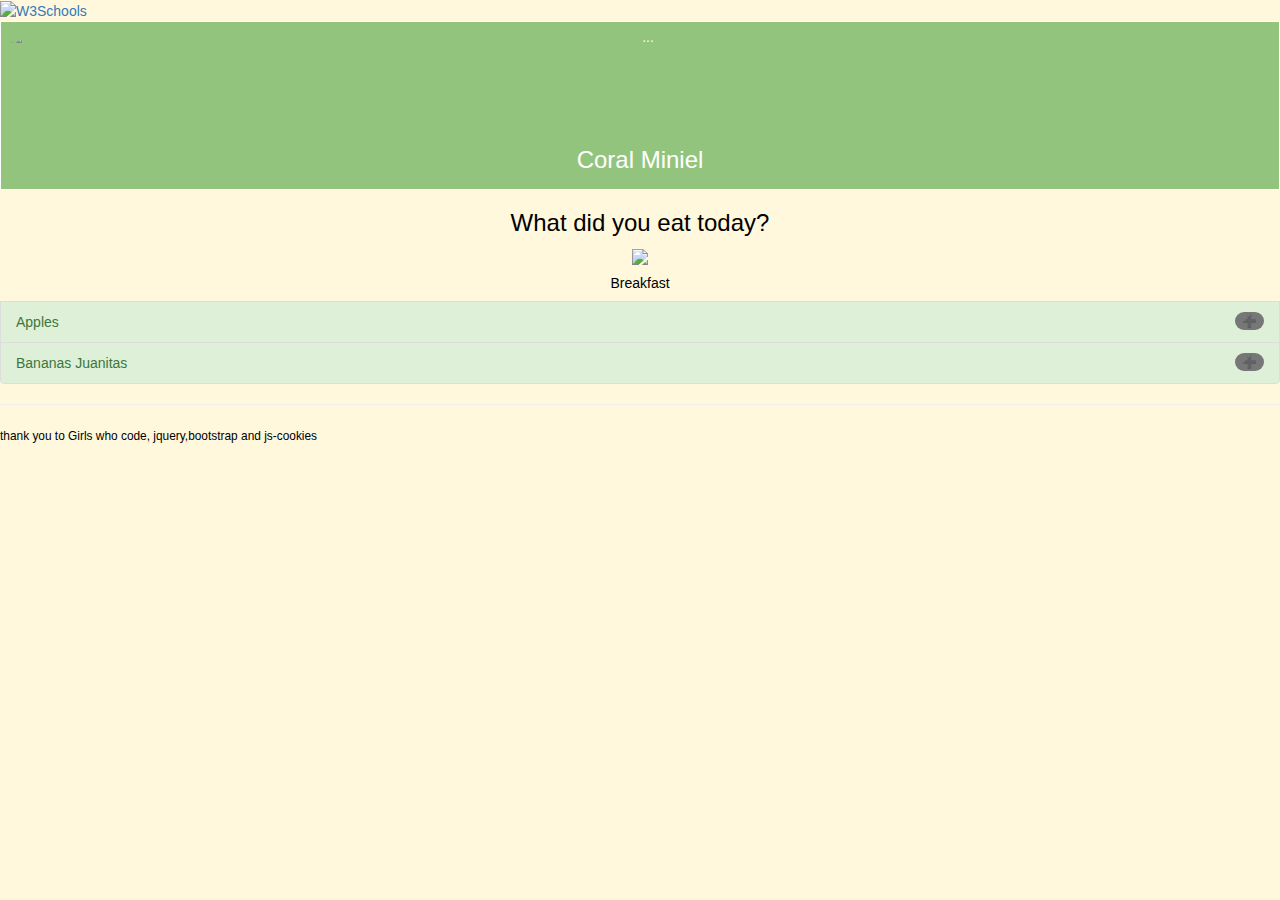
==== breakfast.html @ d23daa28 "almost final" ====
<!DOCTYPE html>
<html>

<head>
    <meta name="viewport" content="width=device-width, initial-scale=1">
    <link rel="stylesheet" href="style.css">
    <link rel="javascript" href="function.js">
    <meta name="viewport" content="width=device-width, initial-scale=1">

    <!--Bootystrap oh yea ;)--->
    <meta charset="utf-8">
    <meta name="viewport" content="width=device-width, initial-scale=1">
    <link rel="stylesheet" href="https://maxcdn.bootstrapcdn.com/bootstrap/3.4.0/css/bootstrap.min.css">
    <script src="https://ajax.googleapis.com/ajax/libs/jquery/3.4.1/jquery.min.js"></script>
    <script src="https://maxcdn.bootstrapcdn.com/bootstrap/3.4.0/js/bootstrap.min.js"></script>
    <link rel="stylesheet" type="text/css" href="style.css">
    <script src="https://ajax.googleapis.com/ajax/libs/jquery/3.4.1/jquery.min.js"></script>
    <script src="https://cdn.jsdelivr.net/npm/js-cookie@2/src/js.cookie.min.js"></script>


</head>

<body id="how-to-color" class="white-text">
  <a href="menu.html">
 <img border="0" alt="W3Schools" src="https://www.searchpng.com/wp-content/uploads/2019/02/Back-Arrow-Icon-PNG.png" width="100" height="100" id=barrow>

    <div id="profile-div">
      <center><img id="profile" class="media-object " src="https://images.unsplash.com/photo-1542103749-8ef59b94f47e?ixlib=rb-1.2.1&ixid=eyJhcHBfaWQiOjEyMDd9&auto=format&fit=crop&w=750&q=80" alt="...">
<h3>Coral Miniel</h3>
    </center>
    </div>

<h3 class="text-center black">
What did you eat today?
</h3>

<center><img id="bowl" src="https://images.unsplash.com/photo-1558828331-868150f235a7?ixlib=rb-1.2.1&ixid=eyJhcHBfaWQiOjEyMDd9&auto=format&fit=crop&w=1500&q=80">
</center>
<h5 class="black text-center">Breakfast</h5>

<ul class="list-group">
<!-- first thingy -->

  <a id="apple" class="list-group-item list-group-item-success">
    <span class="badge badge-success">➕</span>
    Apples
  </a>
  <!-- second thingy -->
  <a id="bananas" class="list-group-item list-group-item-success">
    <span class="badge badge-success">➕</span>
    Bananas Juanitas
  </a>
</ul>

<hr>
<small class="black">thank you to Girls who code, jquery,bootstrap and js-cookies</small>

    </div>
</div>
<script type="text/javascript">
  $( document ).ready(function() {
        $("#bananas").click(function(){
            var points = Cookies.get('points')

            Cookies.set('points', parseInt(points)  +  20);
            alert("you got 20 points")
        });

        $("#apples").click(function(){
            var points = Cookies.get('points').

            Cookies.set('points',parseInt(points) +  10);
            alert("you got 10 points")
        });

    // $("#points").text(Cookies.get('points'));
  });


</script>

</body>

</html>
---- style.css ----
/* styles for welcome */
/* Bordered form */
.start{

}
form {
  border: 3px solid #f1f1f1;
} /* Full-width inputs */
input[type=text], input[type=password] {
  width: 100%;
  padding: 12px 20px;
  margin: 8px 0;
  display: inline-block;
  border: 1px solid #ccc;
  box-sizing: border-box;
} /* Set a style for all buttons */
button {
  background-color: #4CAF50;
  color: white;
  padding: 14px 20px;
  margin: 8px 0;
  border: none;
  cursor: pointer;
  width: 100%;
}/* Add a hover effect for buttons */
button:hover {
  opacity: 0.8;
}
/* Extra style for the cancel button (red) */
.cancelbtn {
  width: auto;
  padding: 10px 18px;
  background-color: #f44336;
}
/* Center the avatar image inside this container */
.imgcontainer {
  text-align: center;
  margin: 24px 0 12px 0;
}

/* Avatar image */
img.avatar {
  width: 40%;
  border-radius: 50%;
}
/* Add padding to containers */
.container {
  padding: 16px;
}
/* The "Forgot password" text */
span.psw {
  float: right;
  padding-top: 16px;
}
/* Change styles for span and cancel button on extra small screens */
@media screen and (max-width: 300px) {
  span.psw {
    display: block;
    float: none;
  }
  .cancelbtn {
    width: 100%;
  }
}
/* styles for login*/
#class.container{
    style="background-color:#f1f1f1"
}


/* styles for sign in*/

/* styles for get started*/

/* styles for how it works*/
#money{
  text-align: center;
}


/* styles for main */
#background{
}


}
#back{
background-color:#d9ead3ff;
}
.rectangle {
 height: 50px;
 width: 100px;
 background-color: #555;
 align-self: center;
}



}
#logout{
  position: absolute;
    bottom: 8px;
    right: 16px;
    font-size: 18px;

}
#skip{
  position: absolute;
    bottom: 8px;
    right: 16px;
    font-size: 18px;
}

#redeem{
  position: absolute;
    top: 8px;
    right: 16px;
    font-size: 18px;

}

#img{
 max-width: 67%;
 height;auto;
}

#imageUpload
{
    display: none;
}

#profileImage
{
    cursor: pointer;
}

#profile-container {
    width: 150px;
    height: 150px;
    overflow: hidden;
    -webkit-border-radius: 50%;
    -moz-border-radius: 50%;
    -ms-border-radius: 50%;
    -o-border-radius: 50%;
    border-radius: 50%;
}

#profile-container img {
    width: 150px;
    height: 150px;
}

#cards{
 position: relative;
 left:150px;
 text-align: center;

}
#photo{
position:absolute;
left:900px;
top: 65%;
max-width: 300px;
max-height: 300px;
}
#username{
 position: absolute;
   left: 0;
   top: 50%;
   width: 100%;
   text-align: center;
   font-size: 18px;
}
.glass{
 margin: 350px;
background-color: #ffffff;

opacity: 0.6;
filter: alpha(opacity=60);
}


/* styles for breakfast */
#bg2{
  /*background: url(breakfast.png); */

}
* {box-sizing: border-box;}

body {
  margin: 0;
  font-family: Arial, Helvetica, sans-serif;
}



.topnav a {
  float: left;
  display: block;
  color: black;
  text-align: center;
  padding: 14px 16px;
  text-decoration: none;
  font-size: 17px;
}

.topnav a:hover {
  background-color: #ddd;
  color: black;
}

.topnav a.active {
  background-color: #2196F3;
  color: white;
}

.topnav .search-container {
  float: left;
  position: absolute;
  left: 0;
 top: 50%;
 width: 100%;

}

.topnav input[type=text] {
  padding: 6px;
  margin-top: 8px;
  font-size: 17px;
  border: none;
}

.topnav .search-container button {
  float: right;
  padding: 6px;
  margin-top: 8px;
  margin-right: 16px;
  background: #ddd;
  font-size: 17px;
  border: none;
  cursor: pointer;
}

.topnav .search-container button:hover {
  background: #ccc;
}

@media screen and (max-width: 600px) {
  .topnav .search-container {
    float: none;
  }
  .topnav a, .topnav input[type=text], .topnav .search-container button {
    float: none;
    display: block;
    text-align: left;
    width: 100%;
    margin: 0;
    padding: 14px;
  }
  .topnav input[type=text] {
    border: 1px solid #ccc;
  }
}

/* styles for lunch */

/* styles for dinner*/

/* styles for reclaim */

#how-to-color{
  background-color: #FFF8DC;
}
.floot-right-boy{
  float: right;
}
.white-text{
  color: white;
}

#profile{
  width: auto;
  height: 100px;
  border-radius: 20%;
  border: 2px;
}
#profile-div{
  width: auto;
  border: 1px solid white;
  padding: 5px;
  background-color: #93c47dff;
  color: white;
  margin: 0px;
}
.box-boi{
      width: auto;
      border: 2px solid white;
      padding: 10px;
      background-color: #38761dff;
      color: white;
      margin: 0px;
}

.box-boi-2{
      width: auto;
      margin-left: 30px;
      margin-right: 30px;
      border-radius: 10px;
      padding: 10px;
      background-color: green;
      margin: 10px;
      color: white;
      box-shadow: 5px 5px;
      border: 2px solid black;
}

.black{
  color: black;
}

#bowl{
  width: auto;
  height: 100px;
}

#barow{
  position: absolute;
    top: 8px;
    left: 16px;

}
---- style.css ----
/* styles for welcome */
/* Bordered form */
.start{

}
form {
  border: 3px solid #f1f1f1;
} /* Full-width inputs */
input[type=text], input[type=password] {
  width: 100%;
  padding: 12px 20px;
  margin: 8px 0;
  display: inline-block;
  border: 1px solid #ccc;
  box-sizing: border-box;
} /* Set a style for all buttons */
button {
  background-color: #4CAF50;
  color: white;
  padding: 14px 20px;
  margin: 8px 0;
  border: none;
  cursor: pointer;
  width: 100%;
}/* Add a hover effect for buttons */
button:hover {
  opacity: 0.8;
}
/* Extra style for the cancel button (red) */
.cancelbtn {
  width: auto;
  padding: 10px 18px;
  background-color: #f44336;
}
/* Center the avatar image inside this container */
.imgcontainer {
  text-align: center;
  margin: 24px 0 12px 0;
}

/* Avatar image */
img.avatar {
  width: 40%;
  border-radius: 50%;
}
/* Add padding to containers */
.container {
  padding: 16px;
}
/* The "Forgot password" text */
span.psw {
  float: right;
  padding-top: 16px;
}
/* Change styles for span and cancel button on extra small screens */
@media screen and (max-width: 300px) {
  span.psw {
    display: block;
    float: none;
  }
  .cancelbtn {
    width: 100%;
  }
}
/* styles for login*/
#class.container{
    style="background-color:#f1f1f1"
}


/* styles for sign in*/

/* styles for get started*/

/* styles for how it works*/
#money{
  text-align: center;
}


/* styles for main */
#background{
}


}
#back{
background-color:#d9ead3ff;
}
.rectangle {
 height: 50px;
 width: 100px;
 background-color: #555;
 align-self: center;
}



}
#logout{
  position: absolute;
    bottom: 8px;
    right: 16px;
    font-size: 18px;

}
#skip{
  position: absolute;
    bottom: 8px;
    right: 16px;
    font-size: 18px;
}

#redeem{
  position: absolute;
    top: 8px;
    right: 16px;
    font-size: 18px;

}

#img{
 max-width: 67%;
 height;auto;
}

#imageUpload
{
    display: none;
}

#profileImage
{
    cursor: pointer;
}

#profile-container {
    width: 150px;
    height: 150px;
    overflow: hidden;
    -webkit-border-radius: 50%;
    -moz-border-radius: 50%;
    -ms-border-radius: 50%;
    -o-border-radius: 50%;
    border-radius: 50%;
}

#profile-container img {
    width: 150px;
    height: 150px;
}

#cards{
 position: relative;
 left:150px;
 text-align: center;

}
#photo{
position:absolute;
left:900px;
top: 65%;
max-width: 300px;
max-height: 300px;
}
#username{
 position: absolute;
   left: 0;
   top: 50%;
   width: 100%;
   text-align: center;
   font-size: 18px;
}
.glass{
 margin: 350px;
background-color: #ffffff;

opacity: 0.6;
filter: alpha(opacity=60);
}


/* styles for breakfast */
#bg2{
  /*background: url(breakfast.png); */

}
* {box-sizing: border-box;}

body {
  margin: 0;
  font-family: Arial, Helvetica, sans-serif;
}



.topnav a {
  float: left;
  display: block;
  color: black;
  text-align: center;
  padding: 14px 16px;
  text-decoration: none;
  font-size: 17px;
}

.topnav a:hover {
  background-color: #ddd;
  color: black;
}

.topnav a.active {
  background-color: #2196F3;
  color: white;
}

.topnav .search-container {
  float: left;
  position: absolute;
  left: 0;
 top: 50%;
 width: 100%;

}

.topnav input[type=text] {
  padding: 6px;
  margin-top: 8px;
  font-size: 17px;
  border: none;
}

.topnav .search-container button {
  float: right;
  padding: 6px;
  margin-top: 8px;
  margin-right: 16px;
  background: #ddd;
  font-size: 17px;
  border: none;
  cursor: pointer;
}

.topnav .search-container button:hover {
  background: #ccc;
}

@media screen and (max-width: 600px) {
  .topnav .search-container {
    float: none;
  }
  .topnav a, .topnav input[type=text], .topnav .search-container button {
    float: none;
    display: block;
    text-align: left;
    width: 100%;
    margin: 0;
    padding: 14px;
  }
  .topnav input[type=text] {
    border: 1px solid #ccc;
  }
}

/* styles for lunch */

/* styles for dinner*/

/* styles for reclaim */

#how-to-color{
  background-color: #FFF8DC;
}
.floot-right-boy{
  float: right;
}
.white-text{
  color: white;
}

#profile{
  width: auto;
  height: 100px;
  border-radius: 20%;
  border: 2px;
}
#profile-div{
  width: auto;
  border: 1px solid white;
  padding: 5px;
  background-color: #93c47dff;
  color: white;
  margin: 0px;
}
.box-boi{
      width: auto;
      border: 2px solid white;
      padding: 10px;
      background-color: #38761dff;
      color: white;
      margin: 0px;
}

.box-boi-2{
      width: auto;
      margin-left: 30px;
      margin-right: 30px;
      border-radius: 10px;
      padding: 10px;
      background-color: green;
      margin: 10px;
      color: white;
      box-shadow: 5px 5px;
      border: 2px solid black;
}

.black{
  color: black;
}

#bowl{
  width: auto;
  height: 100px;
}

#barow{
  position: absolute;
    top: 8px;
    left: 16px;

}
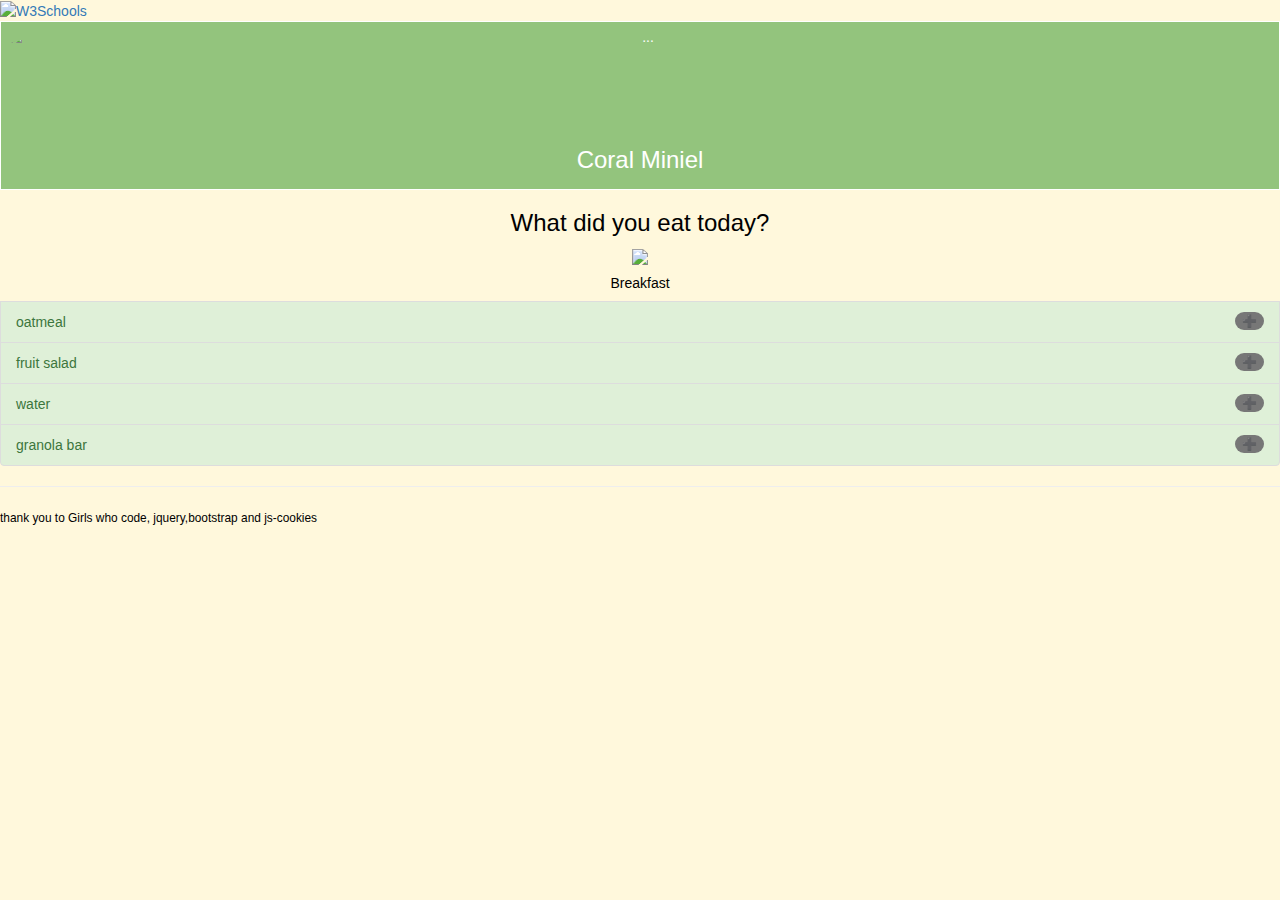
==== commit 32cffe74: "Add files via upload" ====
--- a/breakfast.html
+++ b/breakfast.html
@@ -43,12 +43,20 @@
 
   <a id="apple" class="list-group-item list-group-item-success">
     <span class="badge badge-success">➕</span>
-    Apples
+    oatmeal
   </a>
   <!-- second thingy -->
   <a id="bananas" class="list-group-item list-group-item-success">
     <span class="badge badge-success">➕</span>
-    Bananas Juanitas
+    fruit salad
+  </a>
+  <a id="bananas" class="list-group-item list-group-item-success">
+    <span class="badge badge-success">➕</span>
+    water
+  </a>
+  <a id="apple" class="list-group-item list-group-item-success">
+    <span class="badge badge-success">➕</span>
+    granola bar
   </a>
 </ul>
 
@@ -59,18 +67,18 @@
 </div>
 <script type="text/javascript">
   $( document ).ready(function() {
-        $("#bananas").click(function(){
+        $("#oatmeal").click(function(){
             var points = Cookies.get('points')
 
-            Cookies.set('points', parseInt(points)  +  20);
-            alert("you got 20 points")
+            Cookies.set('points', parseInt(points)  +  200);
+            alert("you got 200 points")
         });
 
-        $("#apples").click(function(){
+        $("#apple").click(function(){
             var points = Cookies.get('points').
 
-            Cookies.set('points',parseInt(points) +  10);
-            alert("you got 10 points")
+            Cookies.set('points',parseInt(points) +  150);
+            alert("you got 150 points")
         });
 
     // $("#points").text(Cookies.get('points'));
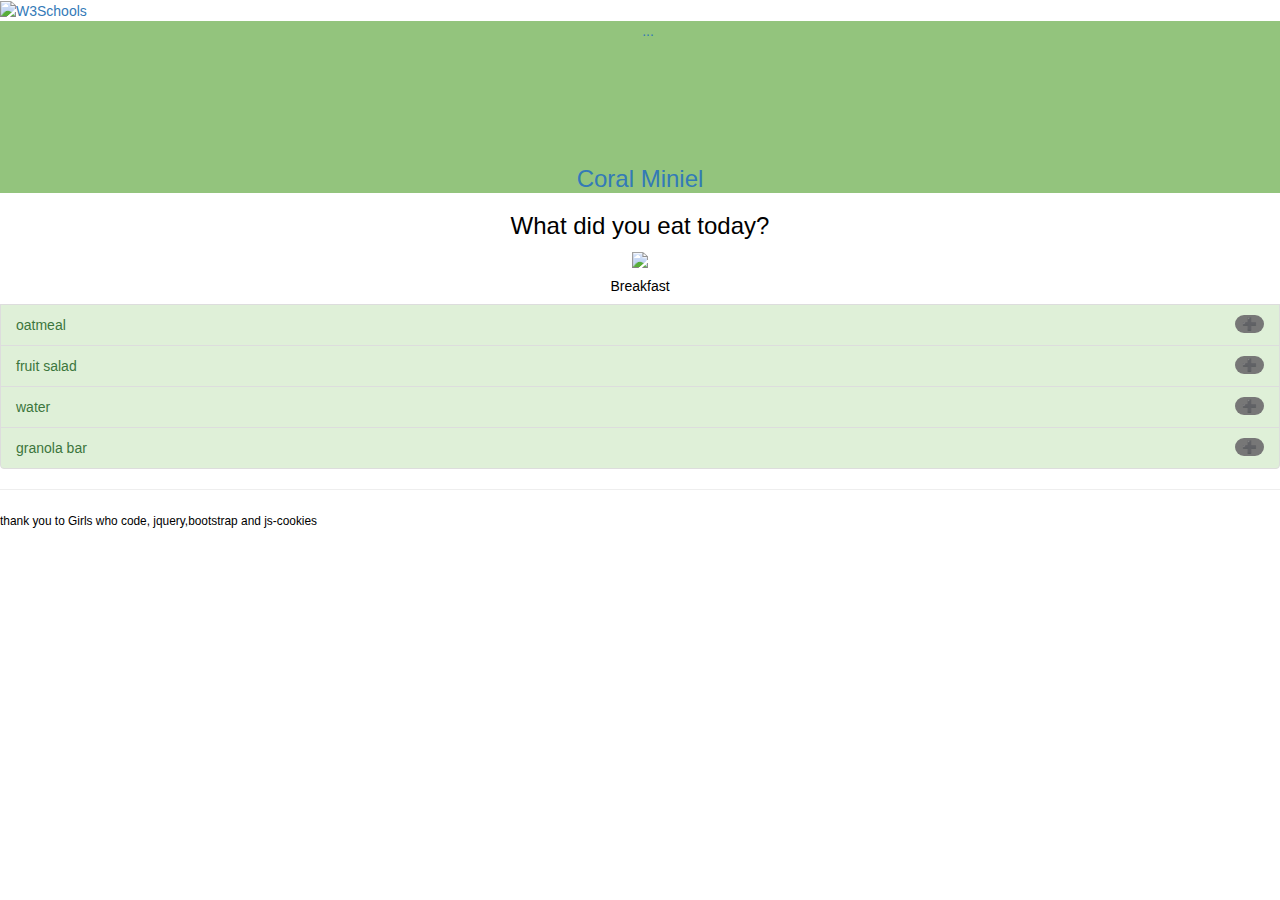
==== commit 61a84b05: "almostfinal" ====
--- a/breakfast.html
+++ b/breakfast.html
@@ -34,7 +34,7 @@
 What did you eat today?
 </h3>
 
-<center><img id="bowl" src="https://images.unsplash.com/photo-1558828331-868150f235a7?ixlib=rb-1.2.1&ixid=eyJhcHBfaWQiOjEyMDd9&auto=format&fit=crop&w=1500&q=80">
+<center><img id="bowl" src="bowl.png">
 </center>
 <h5 class="black text-center">Breakfast</h5>
 
--- a/style.css
+++ b/style.css
@@ -1,4 +1,40 @@
 /* styles for welcome */
+#brocoli{
+  position: absolute;
+    top: 0px;
+    left: 200px;
+}
+#carrot{
+  position: absolute;
+  top: 0px;
+  left: 0px;
+
+}
+#tomato{
+  position: absolute;
+   top: 0px;
+   left: 400px;
+}
+#indexbg{
+background-image: url("indexbg.png");
+
+}
+#welcome{
+
+
+}
+
+
+
+
+
+
+
+
+
+
+
+
 /* Bordered form */
 .start{
 
@@ -71,6 +107,13 @@
 /* styles for sign in*/
 
 /* styles for get started*/
+#getstarted{
+display:block;
+margin-left: auto;
+margin-right: auto;
+width:50%;
+
+}
 
 /* styles for how it works*/
 #money{
@@ -79,11 +122,8 @@
 
 
 /* styles for main */
-#background{
-}
-
-
-}
+
+
 #back{
 background-color:#d9ead3ff;
 }
@@ -99,21 +139,24 @@
 }
 #logout{
   position: absolute;
+    top: 8px;
+    left: 16px;
+}
+#skip{
+  position: absolute;
     bottom: 8px;
     right: 16px;
     font-size: 18px;
-
-}
-#skip{
-  position: absolute;
-    bottom: 8px;
-    right: 16px;
-    font-size: 18px;
+}
+
+#howto{
+font-size: 36px;
+
 }
 
 #redeem{
   position: absolute;
-    top: 8px;
+    top: 185px;
     right: 16px;
     font-size: 18px;
 
@@ -269,7 +312,7 @@
 /* styles for reclaim */
 
 #how-to-color{
-  background-color: #FFF8DC;
+  background-color:white;
 }
 .floot-right-boy{
   float: right;
@@ -279,26 +322,25 @@
 }
 
 #profile{
-  width: auto;
-  height: 100px;
-  border-radius: 20%;
-  border: 2px;
+  width: 125px;
+  height: 125px;
+  border-radius: 50%;
+
 }
 #profile-div{
   width: auto;
-  border: 1px solid white;
-  padding: 5px;
+  padding: 0px;
   background-color: #93c47dff;
-  color: white;
-  margin: 0px;
+
 }
 .box-boi{
       width: auto;
-      border: 2px solid white;
       padding: 10px;
       background-color: #38761dff;
-      color: white;
-      margin: 0px;
+}
+  .half-circle {
+    border-top-left-radius: $size * 2;
+border-top-right-radius: $size * 2;
 }
 
 .box-boi-2{
@@ -307,12 +349,13 @@
       margin-right: 30px;
       border-radius: 10px;
       padding: 10px;
-      background-color: green;
+      background-color:#93c47dff ;
       margin: 10px;
       color: white;
       box-shadow: 5px 5px;
-      border: 2px solid black;
-}
+
+}
+
 
 .black{
   color: black;
--- a/style.css
+++ b/style.css
@@ -1,4 +1,40 @@
 /* styles for welcome */
+#brocoli{
+  position: absolute;
+    top: 0px;
+    left: 200px;
+}
+#carrot{
+  position: absolute;
+  top: 0px;
+  left: 0px;
+
+}
+#tomato{
+  position: absolute;
+   top: 0px;
+   left: 400px;
+}
+#indexbg{
+background-image: url("indexbg.png");
+
+}
+#welcome{
+
+
+}
+
+
+
+
+
+
+
+
+
+
+
+
 /* Bordered form */
 .start{
 
@@ -71,6 +107,13 @@
 /* styles for sign in*/
 
 /* styles for get started*/
+#getstarted{
+display:block;
+margin-left: auto;
+margin-right: auto;
+width:50%;
+
+}
 
 /* styles for how it works*/
 #money{
@@ -79,11 +122,8 @@
 
 
 /* styles for main */
-#background{
-}
-
-
-}
+
+
 #back{
 background-color:#d9ead3ff;
 }
@@ -99,21 +139,24 @@
 }
 #logout{
   position: absolute;
+    top: 8px;
+    left: 16px;
+}
+#skip{
+  position: absolute;
     bottom: 8px;
     right: 16px;
     font-size: 18px;
-
-}
-#skip{
-  position: absolute;
-    bottom: 8px;
-    right: 16px;
-    font-size: 18px;
+}
+
+#howto{
+font-size: 36px;
+
 }
 
 #redeem{
   position: absolute;
-    top: 8px;
+    top: 185px;
     right: 16px;
     font-size: 18px;
 
@@ -269,7 +312,7 @@
 /* styles for reclaim */
 
 #how-to-color{
-  background-color: #FFF8DC;
+  background-color:white;
 }
 .floot-right-boy{
   float: right;
@@ -279,26 +322,25 @@
 }
 
 #profile{
-  width: auto;
-  height: 100px;
-  border-radius: 20%;
-  border: 2px;
+  width: 125px;
+  height: 125px;
+  border-radius: 50%;
+
 }
 #profile-div{
   width: auto;
-  border: 1px solid white;
-  padding: 5px;
+  padding: 0px;
   background-color: #93c47dff;
-  color: white;
-  margin: 0px;
+
 }
 .box-boi{
       width: auto;
-      border: 2px solid white;
       padding: 10px;
       background-color: #38761dff;
-      color: white;
-      margin: 0px;
+}
+  .half-circle {
+    border-top-left-radius: $size * 2;
+border-top-right-radius: $size * 2;
 }
 
 .box-boi-2{
@@ -307,12 +349,13 @@
       margin-right: 30px;
       border-radius: 10px;
       padding: 10px;
-      background-color: green;
+      background-color:#93c47dff ;
       margin: 10px;
       color: white;
       box-shadow: 5px 5px;
-      border: 2px solid black;
-}
+
+}
+
 
 .black{
   color: black;
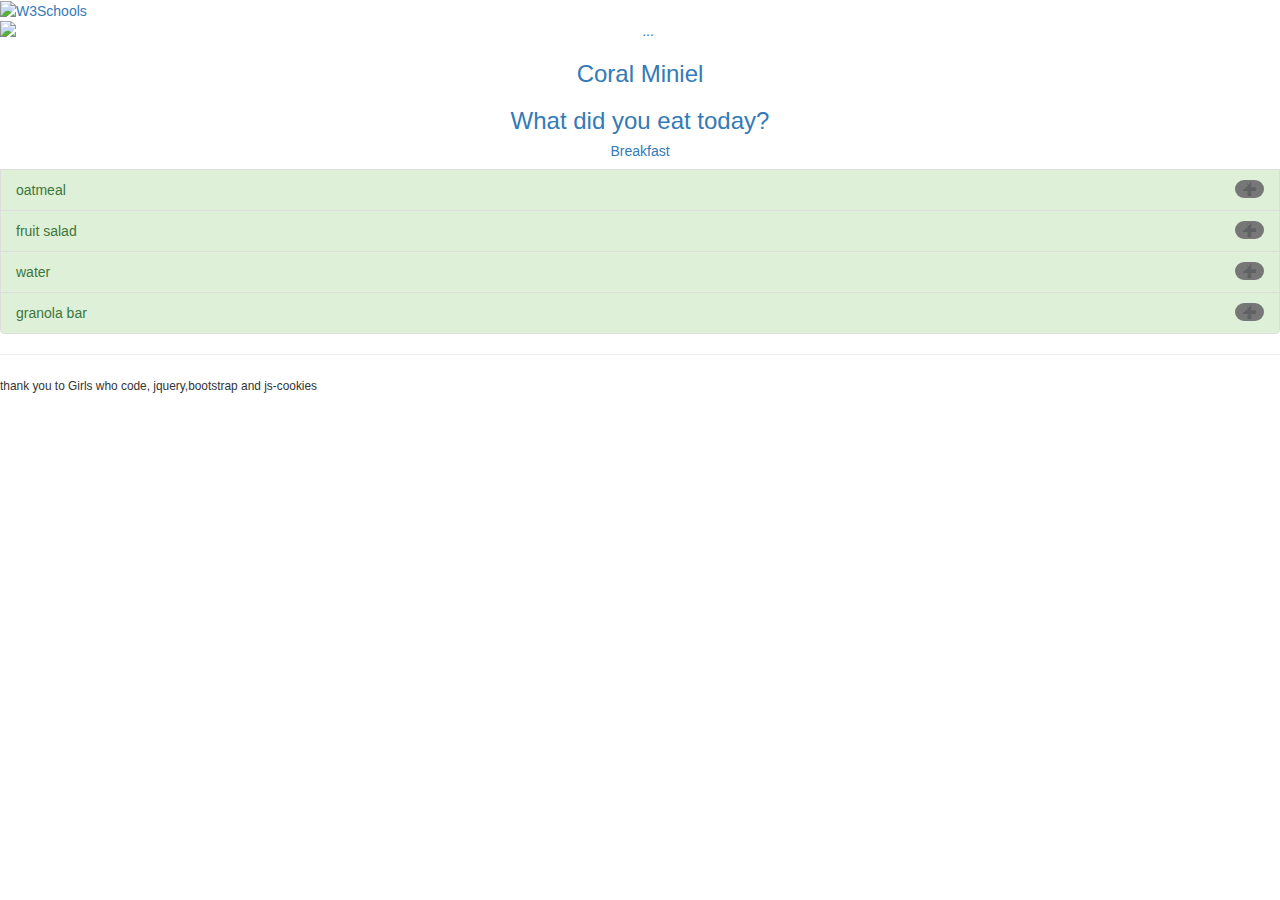
==== commit 488edf17: "Update breakfast.html" ====
--- a/breakfast.html
+++ b/breakfast.html
@@ -33,9 +33,9 @@
 <h3 class="text-center black">
 What did you eat today?
 </h3>
-
+<!-- 
 <center><img id="bowl" src="bowl.png">
-</center>
+</center> -->
 <h5 class="black text-center">Breakfast</h5>
 
 <ul class="list-group">
--- a/style.css
+++ b/style.css
@@ -151,8 +151,7 @@
 
 #howto{
 font-size: 36px;
-
-}
+background-color:green;
 
 #redeem{
   position: absolute;
--- a/style.css
+++ b/style.css
@@ -151,8 +151,7 @@
 
 #howto{
 font-size: 36px;
-
-}
+background-color:green;
 
 #redeem{
   position: absolute;
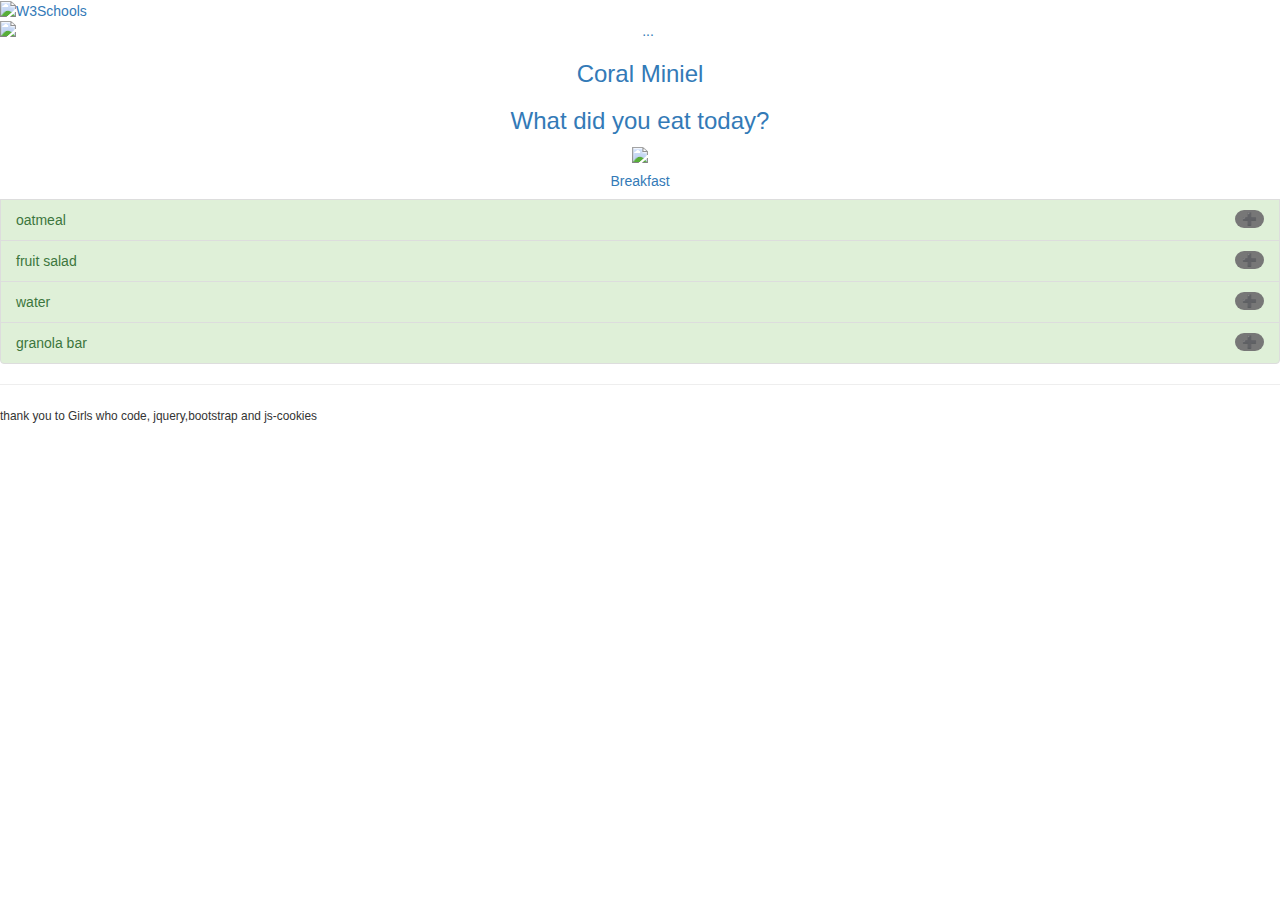
==== commit a7495aaf: "Add files via upload" ====
--- a/breakfast.html
+++ b/breakfast.html
@@ -33,9 +33,9 @@
 <h3 class="text-center black">
 What did you eat today?
 </h3>
-<!-- 
+
 <center><img id="bowl" src="bowl.png">
-</center> -->
+</center>
 <h5 class="black text-center">Breakfast</h5>
 
 <ul class="list-group">
--- a/style.css
+++ b/style.css
@@ -19,10 +19,7 @@
 background-image: url("indexbg.png");
 
 }
-#welcome{
-
-
-}
+
 
 
 
@@ -153,12 +150,14 @@
 font-size: 36px;
 background-color:green;
 
+#{
+
+}
 #redeem{
   position: absolute;
     top: 185px;
     right: 16px;
     font-size: 18px;
-
 }
 
 #img{
@@ -324,7 +323,9 @@
   width: 125px;
   height: 125px;
   border-radius: 50%;
-
+}
+img{
+  border-radius: 50%;
 }
 #profile-div{
   width: auto;
--- a/style.css
+++ b/style.css
@@ -19,10 +19,7 @@
 background-image: url("indexbg.png");
 
 }
-#welcome{
-
-
-}
+
 
 
 
@@ -153,12 +150,14 @@
 font-size: 36px;
 background-color:green;
 
+#{
+
+}
 #redeem{
   position: absolute;
     top: 185px;
     right: 16px;
     font-size: 18px;
-
 }
 
 #img{
@@ -324,7 +323,9 @@
   width: 125px;
   height: 125px;
   border-radius: 50%;
-
+}
+img{
+  border-radius: 50%;
 }
 #profile-div{
   width: auto;
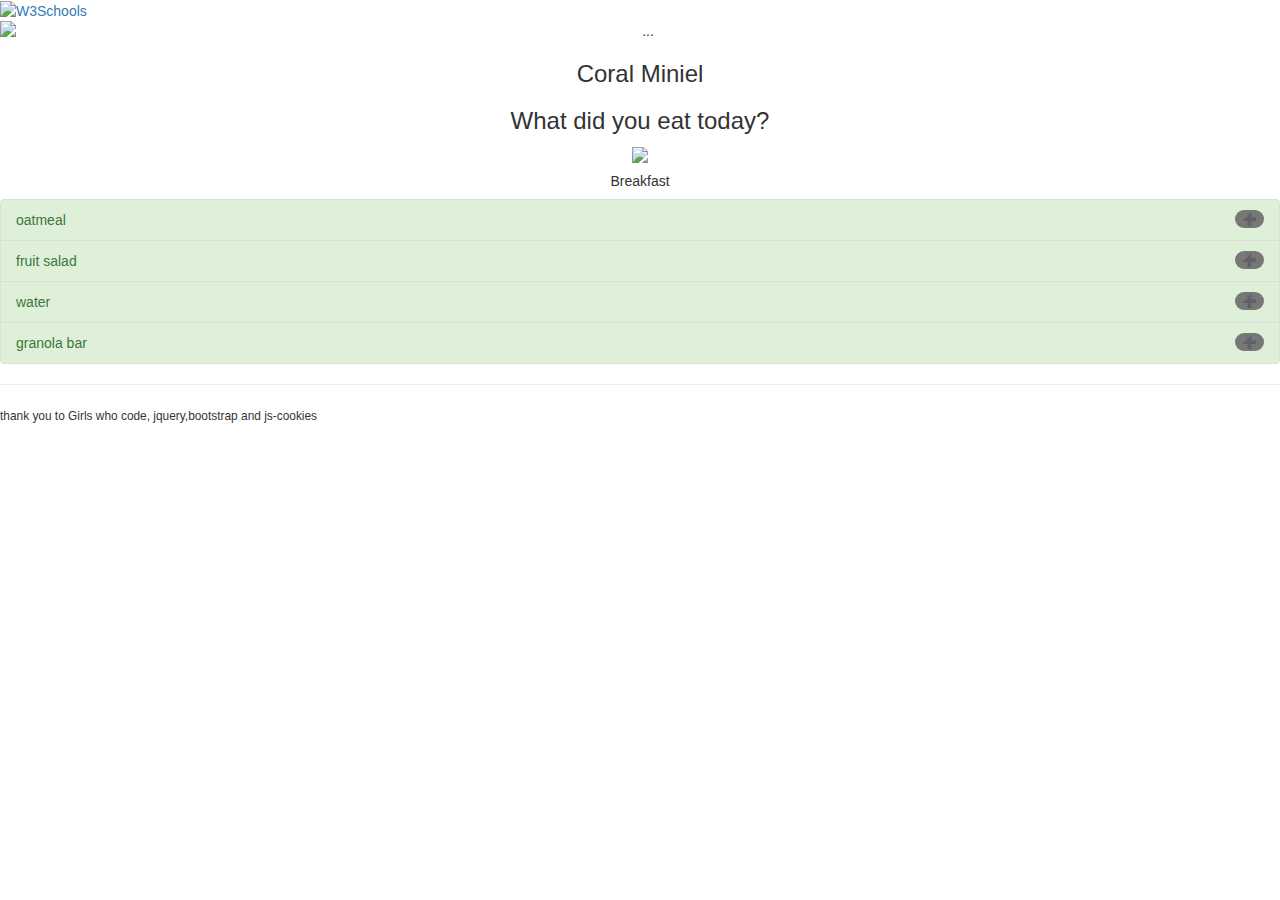
==== commit 432175c0: "Add files via upload" ====
--- a/breakfast.html
+++ b/breakfast.html
@@ -22,10 +22,10 @@
 
 <body id="how-to-color" class="white-text">
   <a href="menu.html">
- <img border="0" alt="W3Schools" src="https://www.searchpng.com/wp-content/uploads/2019/02/Back-Arrow-Icon-PNG.png" width="100" height="100" id=barrow>
+ <img border="0" alt="W3Schools" src="https://www.searchpng.com/wp-content/uploads/2019/02/Back-Arrow-Icon-PNG.png" width="100" height="100" id=barrow></a>
 
     <div id="profile-div">
-      <center><img id="profile" class="media-object " src="https://images.unsplash.com/photo-1542103749-8ef59b94f47e?ixlib=rb-1.2.1&ixid=eyJhcHBfaWQiOjEyMDd9&auto=format&fit=crop&w=750&q=80" alt="...">
+      <center><img id="profile" class="media-object " src="https://png.pngtree.com/element_our/20190529/ourmid/pngtree-flat-pattern-user-pattern-image_1200088.jpg" alt="...">
 <h3>Coral Miniel</h3>
     </center>
     </div>
@@ -67,15 +67,15 @@
 </div>
 <script type="text/javascript">
   $( document ).ready(function() {
-        $("#oatmeal").click(function(){
-            var points = Cookies.get('points')
+        $("#bananas").click(function(){
+            var points = Cookies.get('points');
 
             Cookies.set('points', parseInt(points)  +  200);
             alert("you got 200 points")
         });
 
         $("#apple").click(function(){
-            var points = Cookies.get('points').
+            var points = Cookies.get('points');
 
             Cookies.set('points',parseInt(points) +  150);
             alert("you got 150 points")
--- a/style.css
+++ b/style.css
@@ -138,6 +138,7 @@
   position: absolute;
     top: 8px;
     left: 16px;
+
 }
 #skip{
   position: absolute;
--- a/style.css
+++ b/style.css
@@ -138,6 +138,7 @@
   position: absolute;
     top: 8px;
     left: 16px;
+
 }
 #skip{
   position: absolute;
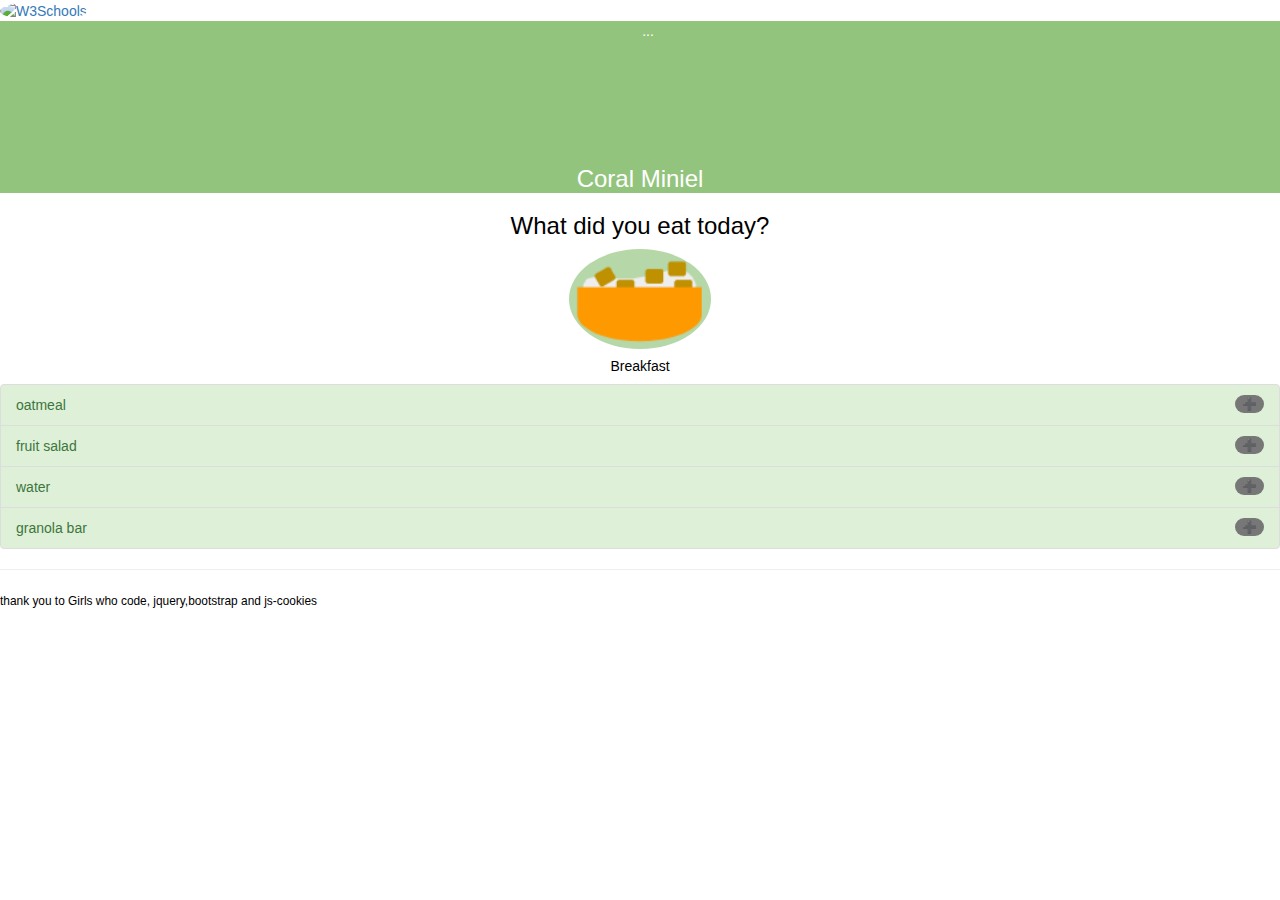
==== commit f38c9fc7: "Add files via upload" ====
--- a/breakfast.html
+++ b/breakfast.html
@@ -25,7 +25,7 @@
  <img border="0" alt="W3Schools" src="https://www.searchpng.com/wp-content/uploads/2019/02/Back-Arrow-Icon-PNG.png" width="100" height="100" id=barrow></a>
 
     <div id="profile-div">
-      <center><img id="profile" class="media-object " src="https://png.pngtree.com/element_our/20190529/ourmid/pngtree-flat-pattern-user-pattern-image_1200088.jpg" alt="...">
+      <center><img id="profile" class="media-object " src="https://images.unsplash.com/photo-1494790108377-be9c29b29330?ixlib=rb-1.2.1&ixid=eyJhcHBfaWQiOjEyMDd9&auto=format&fit=crop&w=1000&q=60s" alt="...">
 <h3>Coral Miniel</h3>
     </center>
     </div>
--- a/style.css
+++ b/style.css
@@ -22,8 +22,27 @@
 
 
 
-
-
+.card {
+  box-shadow: 0 4px 8px 0 rgba(0,0,0,0.2);
+  transition: 0.3s;
+  width: 40%;
+  width:300px;
+}
+
+.card:hover {
+  box-shadow: 0 8px 16px 0 rgba(0,0,0,0.2);
+}
+
+.container {
+  padding: 257px 300px;
+  color: white;
+}
+.card-img-top{
+height: 257px;
+width:257px;
+
+
+}
 
 
 
@@ -307,11 +326,12 @@
 /* styles for lunch */
 
 /* styles for dinner*/
-
+#back{
+  background-color:#93c47dff;
+
+}
 /* styles for reclaim */
 
-#how-to-color{
-  background-color:white;
 }
 .floot-right-boy{
   float: right;
--- a/style.css
+++ b/style.css
@@ -22,8 +22,27 @@
 
 
 
-
-
+.card {
+  box-shadow: 0 4px 8px 0 rgba(0,0,0,0.2);
+  transition: 0.3s;
+  width: 40%;
+  width:300px;
+}
+
+.card:hover {
+  box-shadow: 0 8px 16px 0 rgba(0,0,0,0.2);
+}
+
+.container {
+  padding: 257px 300px;
+  color: white;
+}
+.card-img-top{
+height: 257px;
+width:257px;
+
+
+}
 
 
 
@@ -307,11 +326,12 @@
 /* styles for lunch */
 
 /* styles for dinner*/
-
+#back{
+  background-color:#93c47dff;
+
+}
 /* styles for reclaim */
 
-#how-to-color{
-  background-color:white;
 }
 .floot-right-boy{
   float: right;
